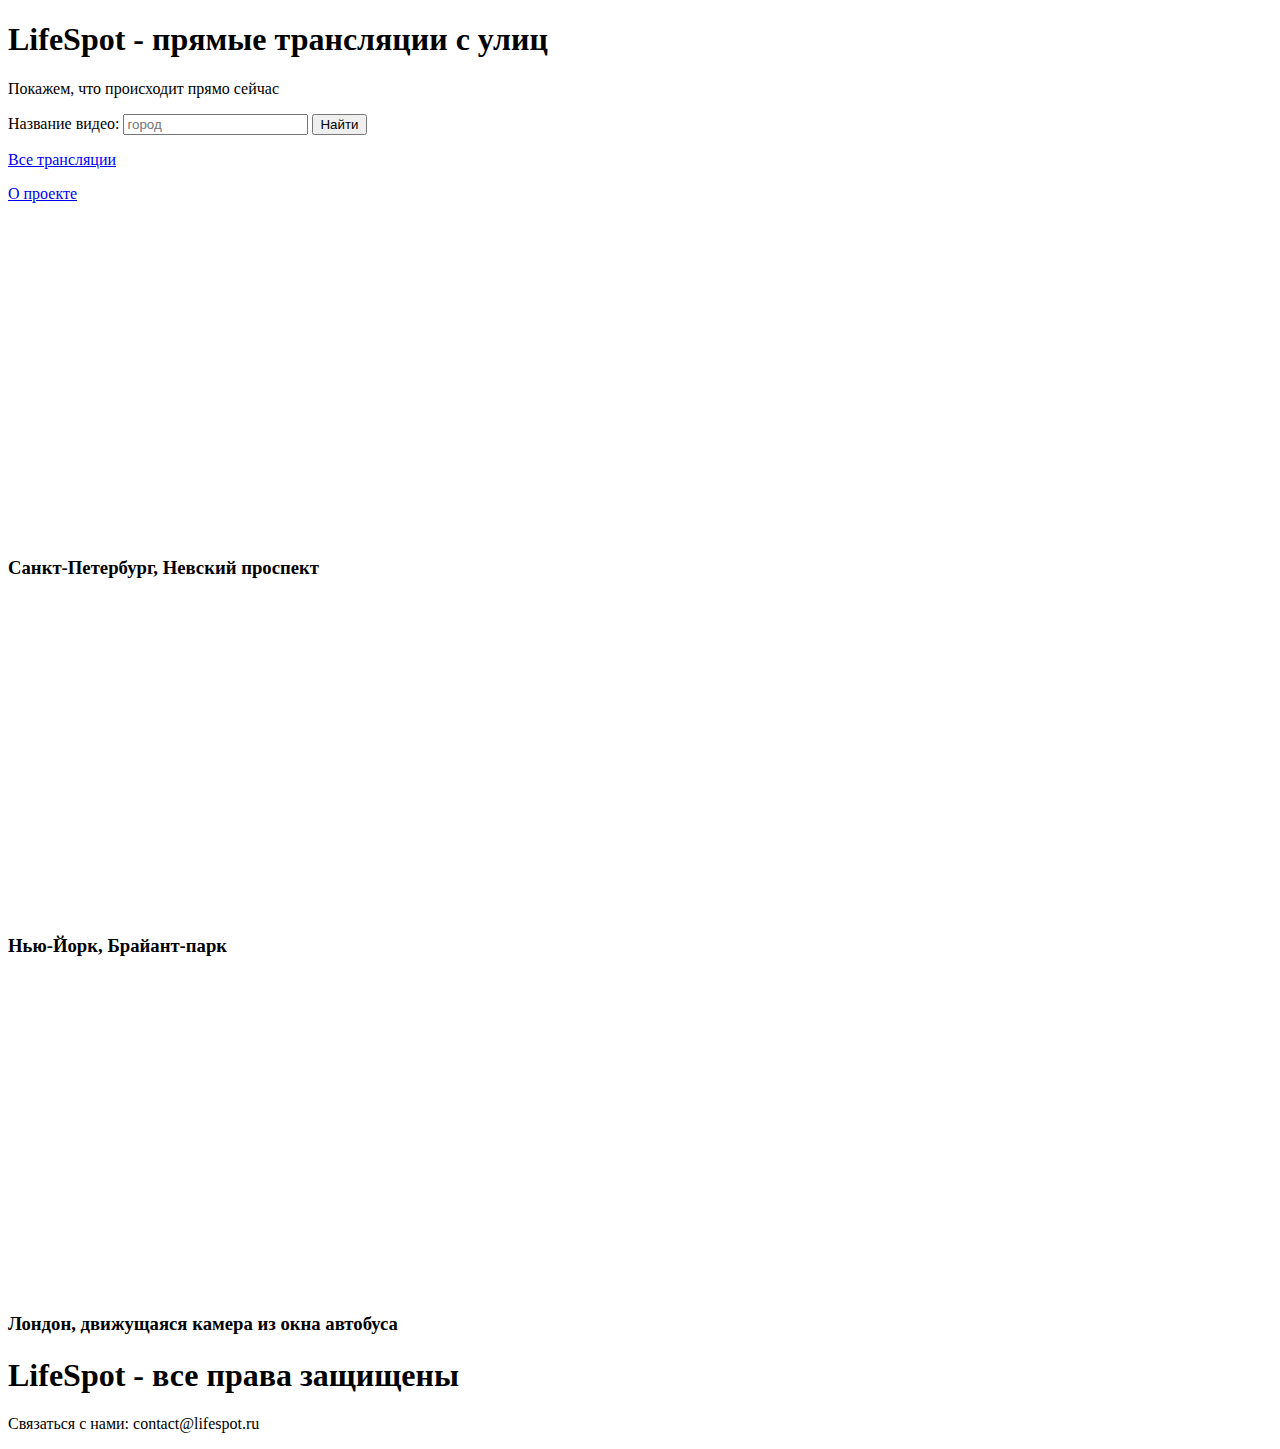
==== LifeSpot/Views/index.html @ b0a7b347 "master: update" ====
﻿<!DOCTYPE html>
<html lang="en">
<head>
    <meta charset="UTF-8">
    <title>LifeSpot</title>
    <link href="Static/CSS/index.css" rel="stylesheet" type="text/css">
</head>
<body>
    <!--Хедер страницы находится сразу над тегом body-->
    <!--Заголовок страницы-->
    <header id="header-index">
        <!--Заголовок страницы-->
    <head>
        <meta charset="UTF-8">
        <title>LifeSpot</title>
        <!--Подключение стилей по отностиельному пути из внешнего файла-->
        <link href="../Static/CSS/index.css" rel="stylesheet" type="text/css">
    </head>
    
    <!--Хедер страницы находится над тегом body-->
    <header id="header-index">
        <!--Заголовок страницы-->
        <h1>LifeSpot - прямые трансляции с улиц</h1>
        <!--Параграф-->
        <p>Покажем, что происходит прямо сейчас</p>
        <div class="bordered">
            <label>Название видео: <input class="site-search" type="text" name="videoname" placeholder="город"></label>
            <input type="submit" value="Найти" />
            <br />
            <!--<a href="https://www.youtube.com/watch?v=rG13FY2ytno&ab_channel=msbud2"><button>Санкт-Петербург</button></a>-->
            <!--<a href="https://www.youtube.com/watch?v=srlpC5tmhYs&ab_channel=BryantParkNYC"><button>Нью-Йорк</button></a>-->
            <!--<a href="https://www.youtube.com/watch?v=JplMzss6_YE&ab_channel=WokiliWanders"><button>Лондон</button></a>-->
        </div>
    </header>

    <!--Сайд-бар страницы-->
    <main>
        <aside id="sidebar">
            <div class="navbar">
                <a href="/"><p>Все трансляции</p></a>
                <a href="/"><p>О проекте</p></a>
            </div>
        </aside>
        <div class="video-container">
            <iframe width="560" height="315" src="https://www.youtube.com/embed/rG13FY2ytno" title="YouTube video player" frameborder="0" allow="accelerometer; autoplay; clipboard-write; encrypted-media; gyroscope; picture-in-picture" allowfullscreen></iframe>
            <h3 class="video-title">Санкт-Петербург, Невский проспект</h3>
        </div>
        <div class="video-container">
            <iframe width="560" height="315" src="https://www.youtube.com/embed/srlpC5tmhYs" title="YouTube video player" frameborder="0" allow="accelerometer; autoplay; clipboard-write; encrypted-media; gyroscope; picture-in-picture" allowfullscreen></iframe>
            <h3 class="video-title">Нью-Йорк, Брайант-парк</h3>
        </div>
        <div class="video-container">
            <iframe width="560" height="315" src="https://www.youtube.com/embed/JplMzss6_YE" title="YouTube video player" frameborder="0" allow="accelerometer; autoplay; clipboard-write; encrypted-media; gyroscope; picture-in-picture" allowfullscreen></iframe>
            <h3 class="video-title">Лондон, движущаяся камера из окна автобуса</h3>
        </div>
    </main>
    <!--Футер страницы находится под основной частью (body)-->
    <footer>
        <h1>LifeSpot - все права защищены</h1>
        <p>Связаться с нами: contact@lifespot.ru</p>
    </footer>
</body>
<script type="text/javascript" src="../Static/JavaScript/Index.js" defer>
</script>
</html>
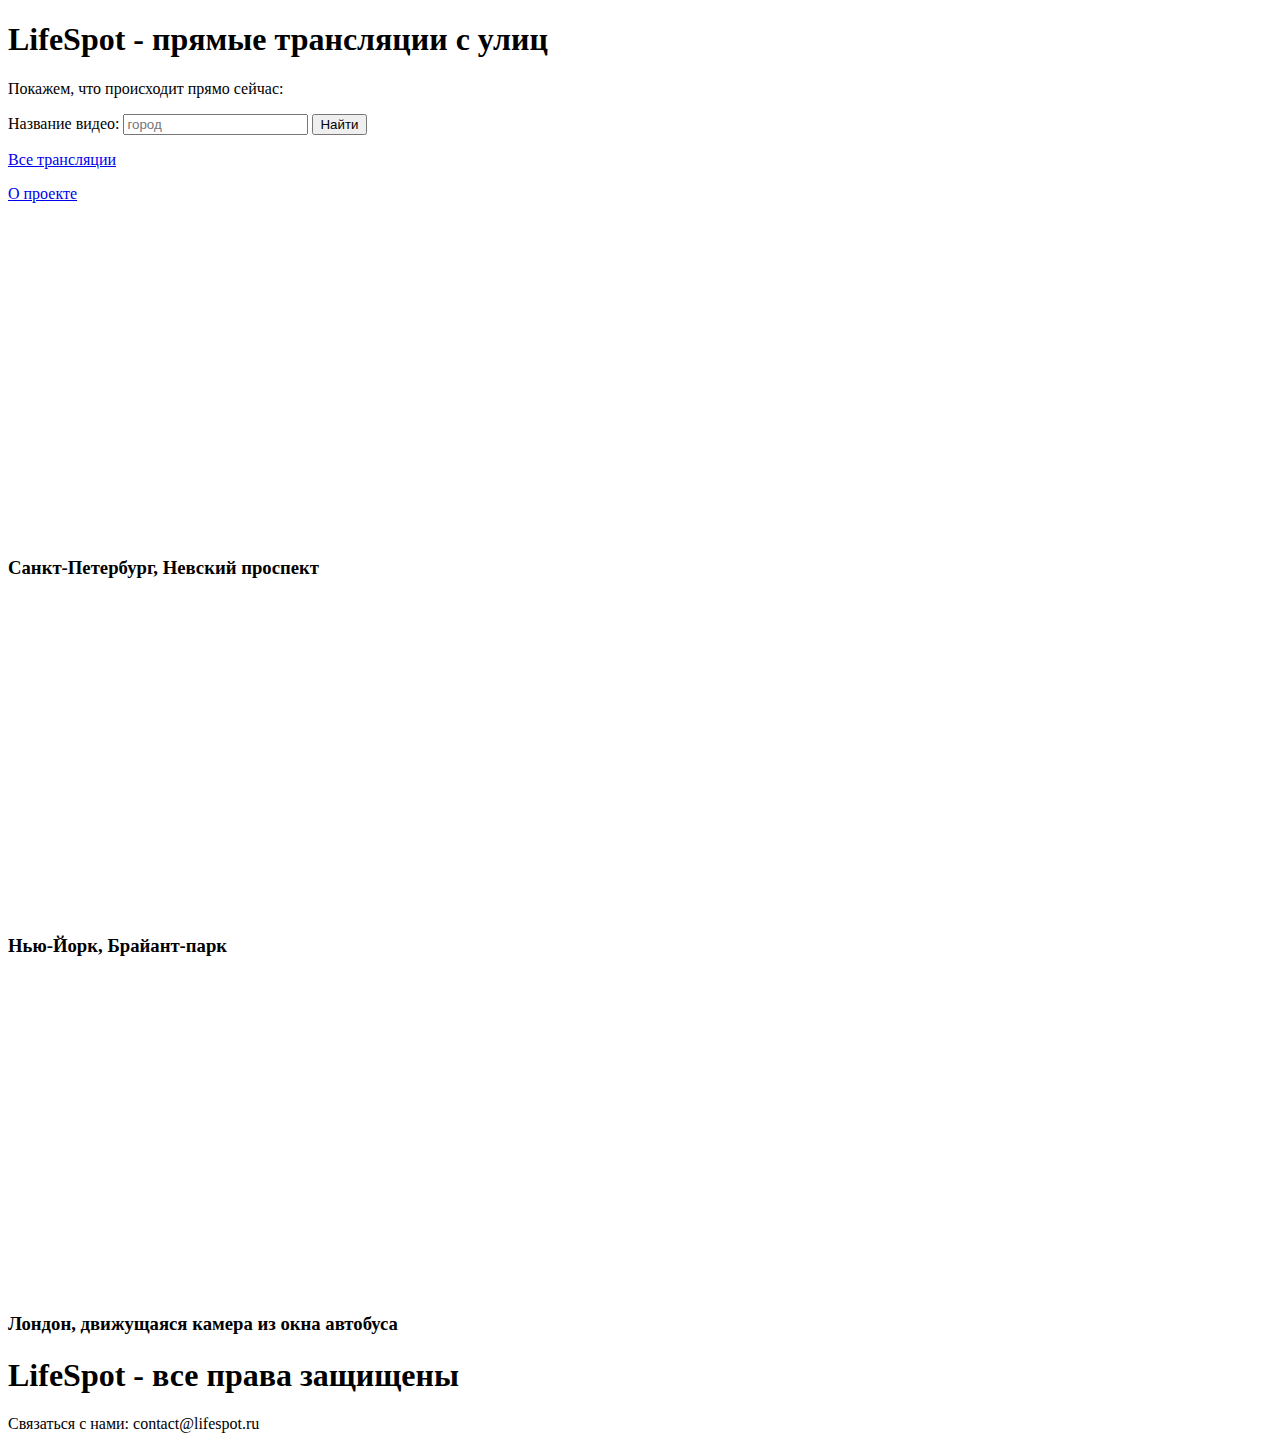
==== commit bfad3176: "master: update Startup.cs" ====
--- a/LifeSpot/Views/index.html
+++ b/LifeSpot/Views/index.html
@@ -3,63 +3,50 @@
 <head>
     <meta charset="UTF-8">
     <title>LifeSpot</title>
-    <link href="Static/CSS/index.css" rel="stylesheet" type="text/css">
+    <!--Подключение стилей по отностиельному пути из внешнего файла-->
+    <link href="../Static/CSS/index.css" rel="stylesheet" type="text/css">
 </head>
+
+
+<!--Заголовок страницы-->
+<!--Хедер страницы находится над тегом body-->
+
 <body>
-    <!--Хедер страницы находится сразу над тегом body-->
-    <!--Заголовок страницы-->
-    <header id="header-index">
-        <!--Заголовок страницы-->
-    <head>
-        <meta charset="UTF-8">
-        <title>LifeSpot</title>
-        <!--Подключение стилей по отностиельному пути из внешнего файла-->
-        <link href="../Static/CSS/index.css" rel="stylesheet" type="text/css">
-    </head>
-    
-    <!--Хедер страницы находится над тегом body-->
     <header id="header-index">
         <!--Заголовок страницы-->
         <h1>LifeSpot - прямые трансляции с улиц</h1>
         <!--Параграф-->
-        <p>Покажем, что происходит прямо сейчас</p>
+        <p class="curDate">Покажем, что происходит прямо сейчас: </p>
         <div class="bordered">
-            <label>Название видео: <input class="site-search" type="text" name="videoname" placeholder="город"></label>
+            <label>Название видео: <input class="siteSearch" type="text" name="videoname" placeholder="город"></label>
             <input type="submit" value="Найти" />
-            <br />
-            <!--<a href="https://www.youtube.com/watch?v=rG13FY2ytno&ab_channel=msbud2"><button>Санкт-Петербург</button></a>-->
-            <!--<a href="https://www.youtube.com/watch?v=srlpC5tmhYs&ab_channel=BryantParkNYC"><button>Нью-Йорк</button></a>-->
-            <!--<a href="https://www.youtube.com/watch?v=JplMzss6_YE&ab_channel=WokiliWanders"><button>Лондон</button></a>-->
         </div>
     </header>
 
     <!--Сайд-бар страницы-->
-    <main>
-        <aside id="sidebar">
-            <div class="navbar">
-                <a href="/"><p>Все трансляции</p></a>
-                <a href="/"><p>О проекте</p></a>
-            </div>
-        </aside>
-        <div class="video-container">
-            <iframe width="560" height="315" src="https://www.youtube.com/embed/rG13FY2ytno" title="YouTube video player" frameborder="0" allow="accelerometer; autoplay; clipboard-write; encrypted-media; gyroscope; picture-in-picture" allowfullscreen></iframe>
-            <h3 class="video-title">Санкт-Петербург, Невский проспект</h3>
+    <aside id="sidebar">
+        <div class="navbar">
+            <a href="/"><p>Все трансляции</p></a>
+            <a href="/"><p>О проекте</p></a>
         </div>
-        <div class="video-container">
-            <iframe width="560" height="315" src="https://www.youtube.com/embed/srlpC5tmhYs" title="YouTube video player" frameborder="0" allow="accelerometer; autoplay; clipboard-write; encrypted-media; gyroscope; picture-in-picture" allowfullscreen></iframe>
-            <h3 class="video-title">Нью-Йорк, Брайант-парк</h3>
-        </div>
-        <div class="video-container">
-            <iframe width="560" height="315" src="https://www.youtube.com/embed/JplMzss6_YE" title="YouTube video player" frameborder="0" allow="accelerometer; autoplay; clipboard-write; encrypted-media; gyroscope; picture-in-picture" allowfullscreen></iframe>
-            <h3 class="video-title">Лондон, движущаяся камера из окна автобуса</h3>
-        </div>
-    </main>
-    <!--Футер страницы находится под основной частью (body)-->
-    <footer>
-        <h1>LifeSpot - все права защищены</h1>
-        <p>Связаться с нами: contact@lifespot.ru</p>
-    </footer>
+    </aside>    <div class="video-container">
+        <iframe width="560" height="315" src="https://www.youtube.com/embed/rG13FY2ytno" title="YouTube video player" frameborder="0" allow="accelerometer; autoplay; clipboard-write; encrypted-media; gyroscope; picture-in-picture" allowfullscreen></iframe>
+        <h3 class="video-title">Санкт-Петербург, Невский проспект</h3>
+    </div>
+    <div class="video-container">
+        <iframe width="560" height="315" src="https://www.youtube.com/embed/srlpC5tmhYs" title="YouTube video player" frameborder="0" allow="accelerometer; autoplay; clipboard-write; encrypted-media; gyroscope; picture-in-picture" allowfullscreen></iframe>
+        <h3 class="video-title">Нью-Йорк, Брайант-парк</h3>
+    </div>
+    <div class="video-container">
+        <iframe width="560" height="315" src="https://www.youtube.com/embed/JplMzss6_YE" title="YouTube video player" frameborder="0" allow="accelerometer; autoplay; clipboard-write; encrypted-media; gyroscope; picture-in-picture" allowfullscreen></iframe>
+        <h3 class="video-title">Лондон, движущаяся камера из окна автобуса</h3>
+    </div>
+    <script  defer type="text/javascript" src="/Static/JavaScript/Index.js"></script>
 </body>
-<script type="text/javascript" src="../Static/JavaScript/Index.js" defer>
-</script>
-</html>+<!--Футер страницы находится под основной частью (body)-->
+</html>
+
+<footer>
+    <h1>LifeSpot - все права защищены</h1>
+    <p>Связаться с нами: contact@lifespot.ru</p>
+</footer>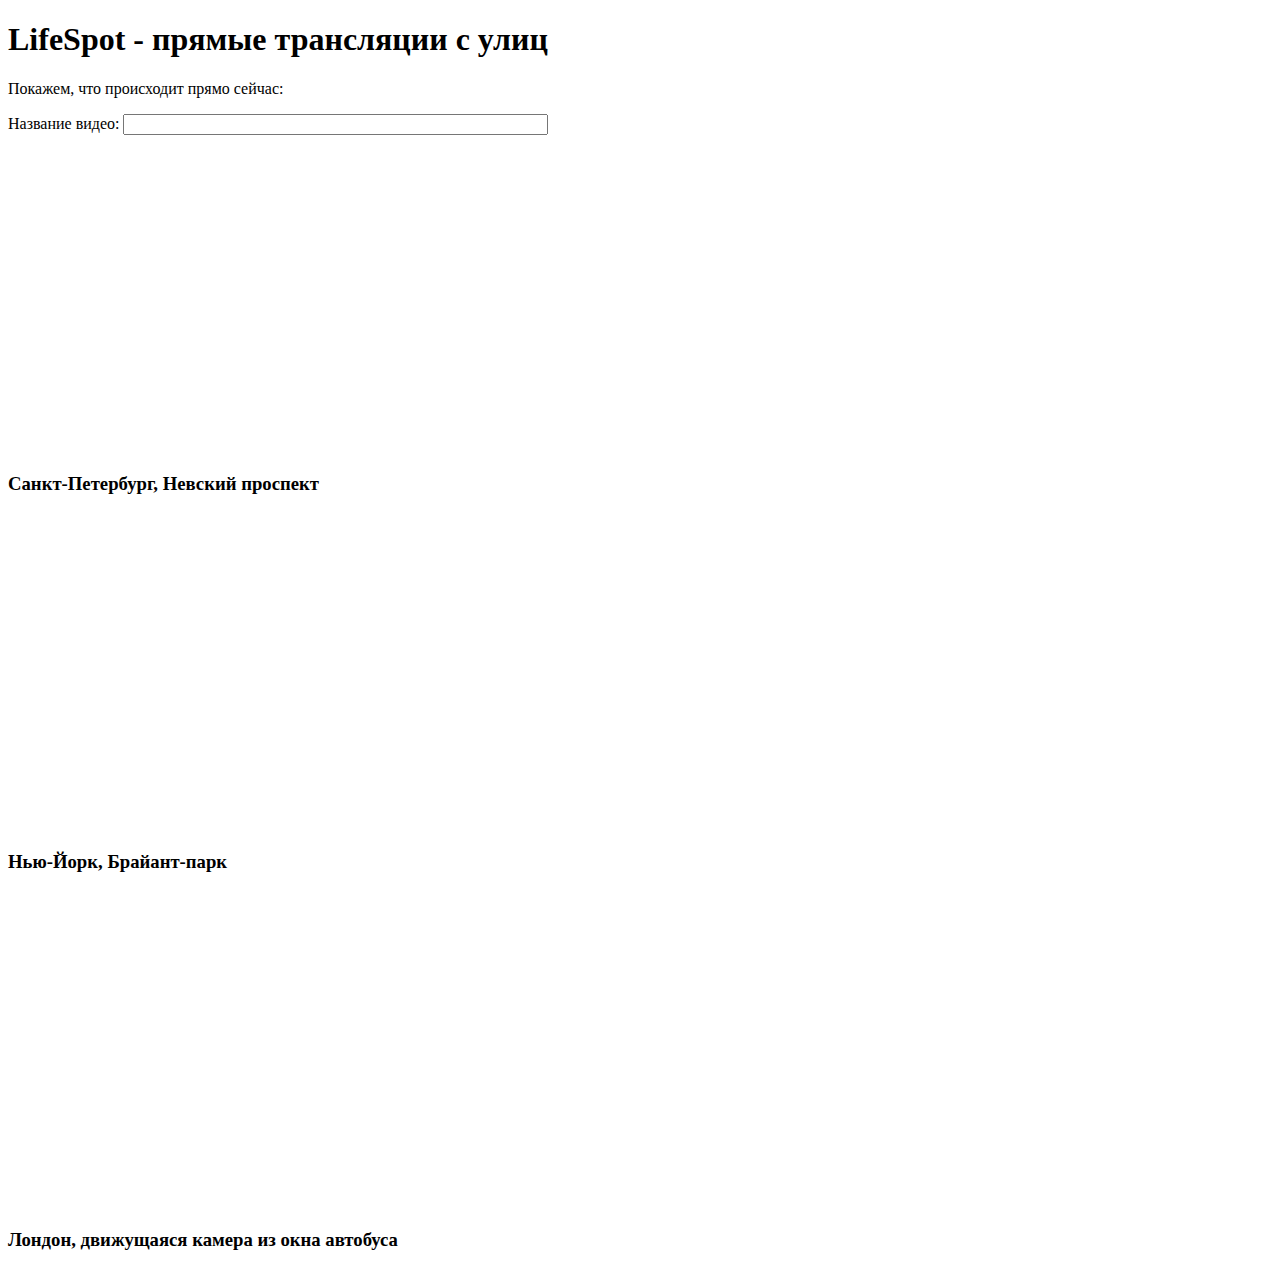
==== commit d1b659ee: "master: finally it's work" ====
--- a/LifeSpot/Views/index.html
+++ b/LifeSpot/Views/index.html
@@ -18,18 +18,29 @@
         <!--Параграф-->
         <p class="curDate">Покажем, что происходит прямо сейчас: </p>
         <div class="bordered">
-            <label>Название видео: <input class="siteSearch" type="text" name="videoname" placeholder="город"></label>
-            <input type="submit" value="Найти" />
+            <label>
+                Название видео:
+                <input type="text" oninput="let inputString = document.getElementsByTagName('input')[0].value.toLowerCase();
+                       let elements=document.getElementsByClassName('video-container');
+                       for (let i=0; i <= elements.length; i++)
+                {
+                debugger
+                let videoText = elements[i].querySelector('.video-title').innerText;
+                if (!videoText.toLowerCase().includes(inputString.toLowerCase())) {
+                elements[i].style.display = 'none';
+                } else {
+                elements[i].style.display = 'inline-block';
+                }
+                }
+
+                " size="50%">
+            </label>
         </div>
     </header>
 
     <!--Сайд-бар страницы-->
-    <aside id="sidebar">
-        <div class="navbar">
-            <a href="/"><p>Все трансляции</p></a>
-            <a href="/"><p>О проекте</p></a>
-        </div>
-    </aside>    <div class="video-container">
+    <!--SIDEBAR-->
+    <div class="video-container">
         <iframe width="560" height="315" src="https://www.youtube.com/embed/rG13FY2ytno" title="YouTube video player" frameborder="0" allow="accelerometer; autoplay; clipboard-write; encrypted-media; gyroscope; picture-in-picture" allowfullscreen></iframe>
         <h3 class="video-title">Санкт-Петербург, Невский проспект</h3>
     </div>
@@ -41,12 +52,10 @@
         <iframe width="560" height="315" src="https://www.youtube.com/embed/JplMzss6_YE" title="YouTube video player" frameborder="0" allow="accelerometer; autoplay; clipboard-write; encrypted-media; gyroscope; picture-in-picture" allowfullscreen></iframe>
         <h3 class="video-title">Лондон, движущаяся камера из окна автобуса</h3>
     </div>
-    <script  defer type="text/javascript" src="/Static/JavaScript/Index.js"></script>
+    <script defer type="text/javascript" src="../Static/JavaScript/index.js">*
+    </script>
 </body>
 <!--Футер страницы находится под основной частью (body)-->
+<!--FOOTER-->
 </html>
 
-<footer>
-    <h1>LifeSpot - все права защищены</h1>
-    <p>Связаться с нами: contact@lifespot.ru</p>
-</footer>